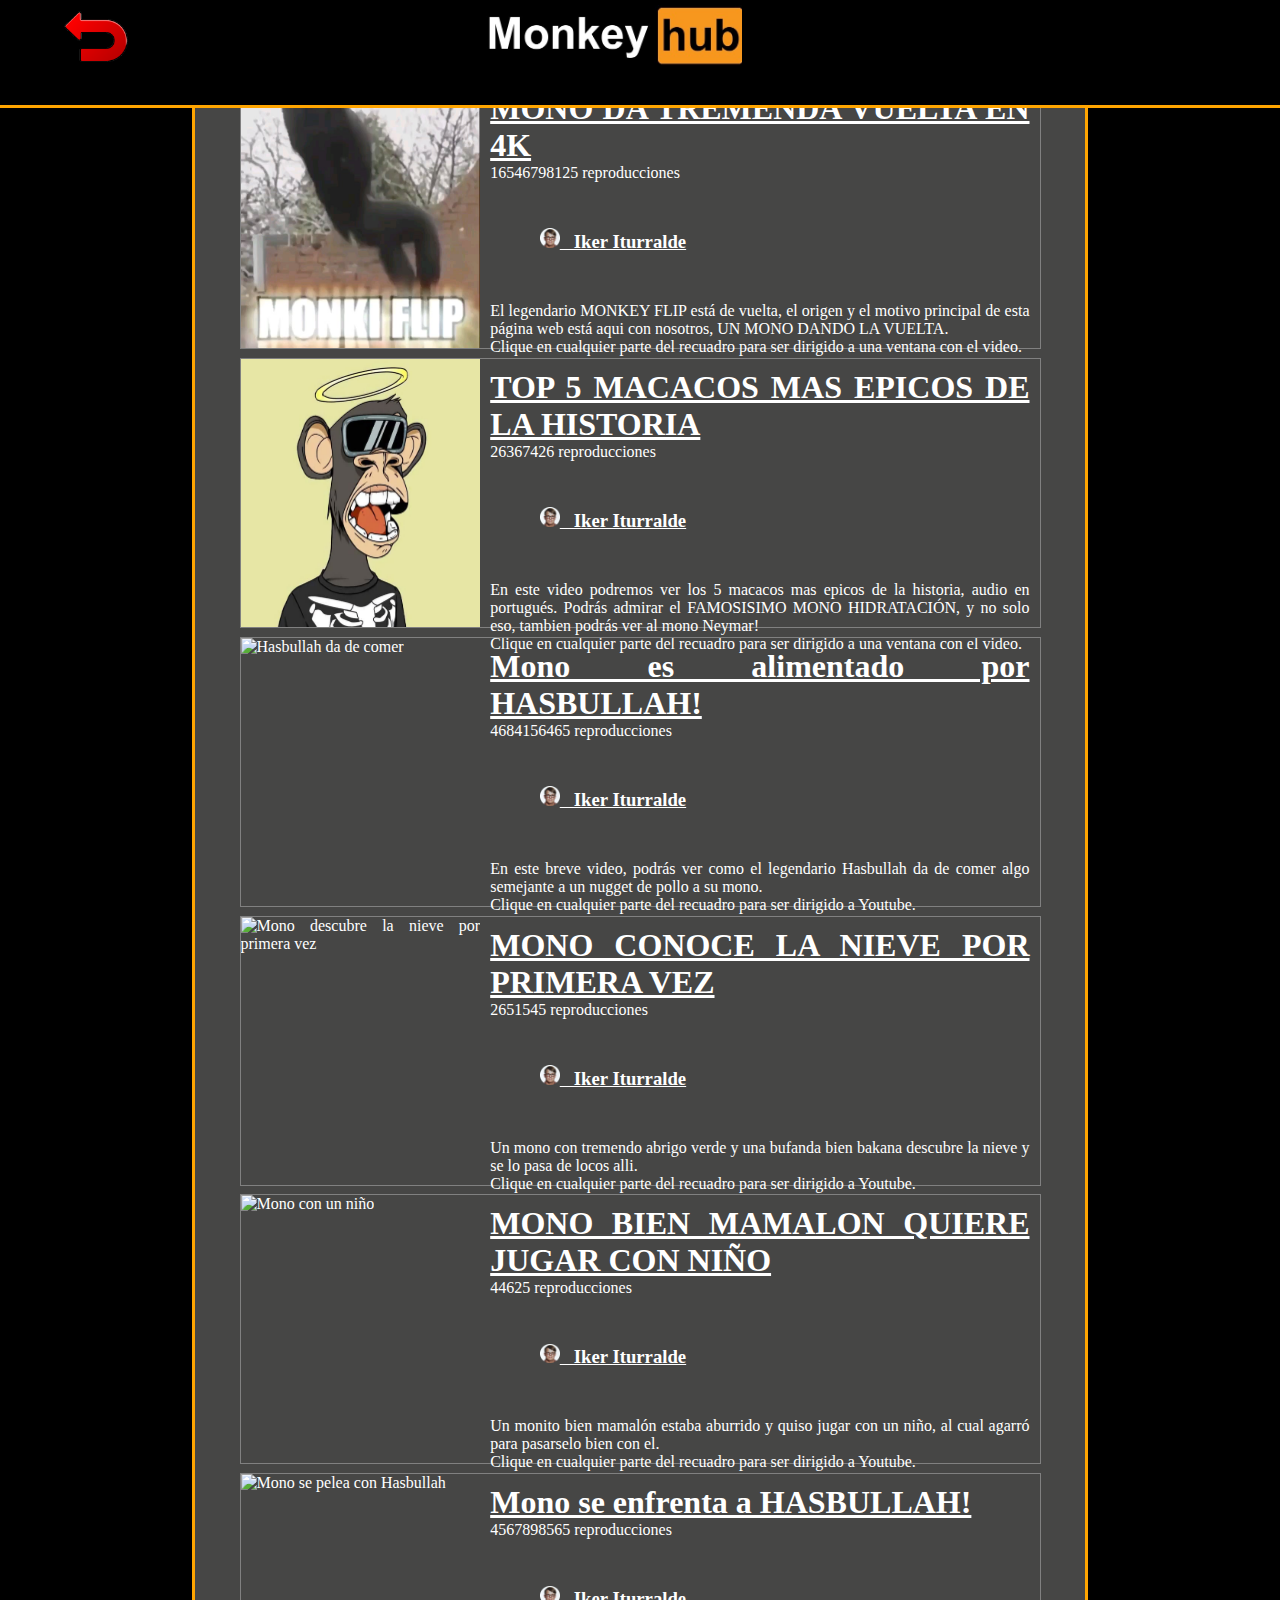
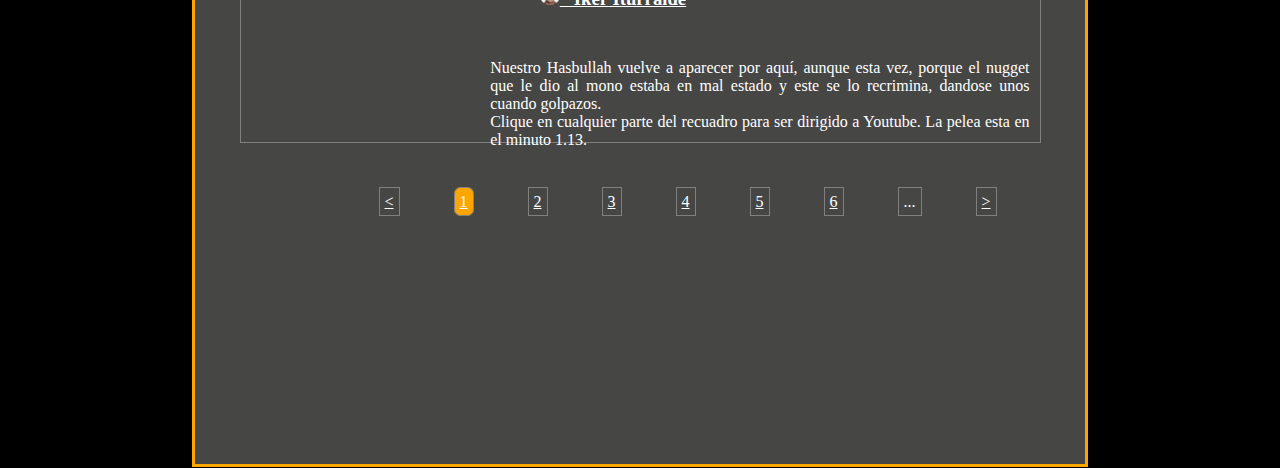
==== index.html @ c8beae09 "Add files via upload" ====
<!DOCTYPE HTML>
<html lang=en>
	<head>
		<title>Monkeyhub</title>
		<meta charset="utf-8">
		<meta name="author" content="Iker Iturralde">
		<META name="description" content="Pagina adicional para cumplimentar la informacion">
		<META name="keywords" lang="es" content="videos, golpes, graciosos">
		<link rel="shortcut icon" href="imgs/favicon.ico" type="image/x-icon">
		<link rel="StyleSheet" href="css/Monkeyhub.css" type="text/css">
	</head>
	<body>
			<header id="cabesera">
				<div id="regreso">
					<a href="../Monos_y_memes/Monos_y_memes.html"><img style="width:100%" alt="Regresar a monos y memes" src="imgs/flecha.png"></a>
				</div>
				<div id="logotipo">
					<a href="Monkeyhub.html"><img style="width:100%" alt="Recargar la página" src="imgs/Monkeyhub.jpg"></a>
				</div>
			</header>
		<div id="contenedor">
			
			<section>
				<iframe src="htmls/Busqueda1.html" style="width:100%; height:100%; border:0px"></iframe>
			</section>	
			
		</div>
	</body>
</html>
---- css/Monkeyhub.css ----
*{margin:0px;
padding:0px;
box-sizing:border-box;
}

body{background-color:black;
	text-align:justify;
	color:white}

	a{color:white}
			
#cabesera{width:100%;
		height:12%;
		left:0px;
		top:0px;
		position:fixed;
		background-color:black;
		border-bottom:3px solid orange;
		z-index:6;
		}

	#cabesera div{height:100%}
	
	#regreso{width:5%;
			position:absolute;
			top:10%;
			left:5%;}
	
	#logotipo{width:20%;
				position:absolute;
				top:5%;
				left:38%;}

#contenedor{background-color:#464645;
			width:70%;
			height:2000px;
			position:relative;
			margin:auto;
			margin-top:5.2%;
			border:3px solid orange;
			
}

	
				
section{width:100%;
		height:100%;
		position:relative;
		top:0%;
		left:0px}
		
	
	.info{border:1px solid gray;
			float:left;
			position:relative;
			margin-left:5%;
			margin-top:1%;
			width:90%;
			height:270px;}
		
		
		.imagen{float:left;
				width:30%;
				height:100%;
				position:relative;}
				
			.imagen img{width:100%;
						height:100%}
			
		.datos{float:left;
				width:70%;
				height:100%;
				position:relative;
				padding:10px}
				
			.datos p[id=repro]{margin-left:20px;
								margin-top:6px}	
			.datos h1,h3{text-decoration:underline}
			.datos h3{line-height:120px;
						margin-left:50px}
			.datos h3 img{width:4%}
			
	

	
	footer ul{
			position:relative;
			width:90%;
			height:50px;
			bottom:-50px;
			left:5%;
			padding-top:15px;
			padding-left:10%;
			}
			
	footer ul li{display:inline;
				padding:5px;
				margin-left:50px;
				border:1px solid gray
				}
				
		#marcado, li:hover{border-radius:7px;
		background-color:orange;
		color:black}
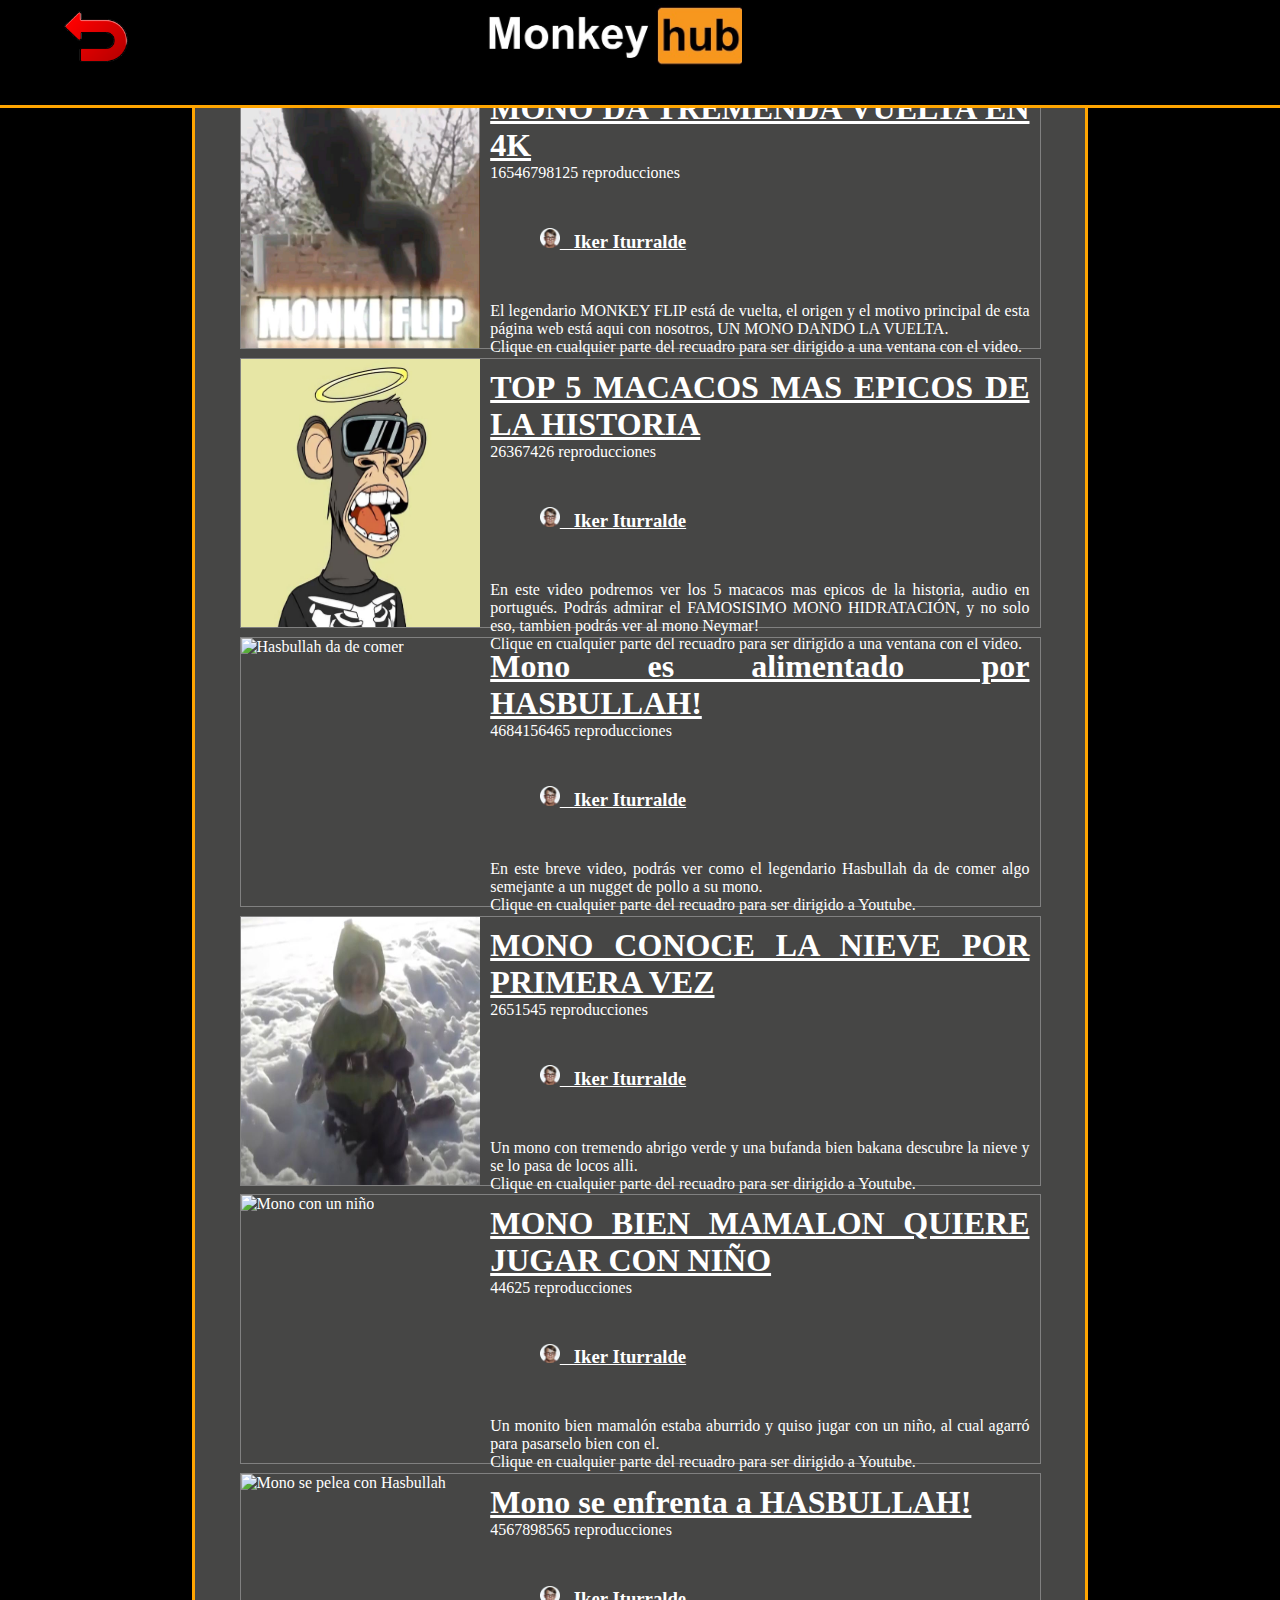
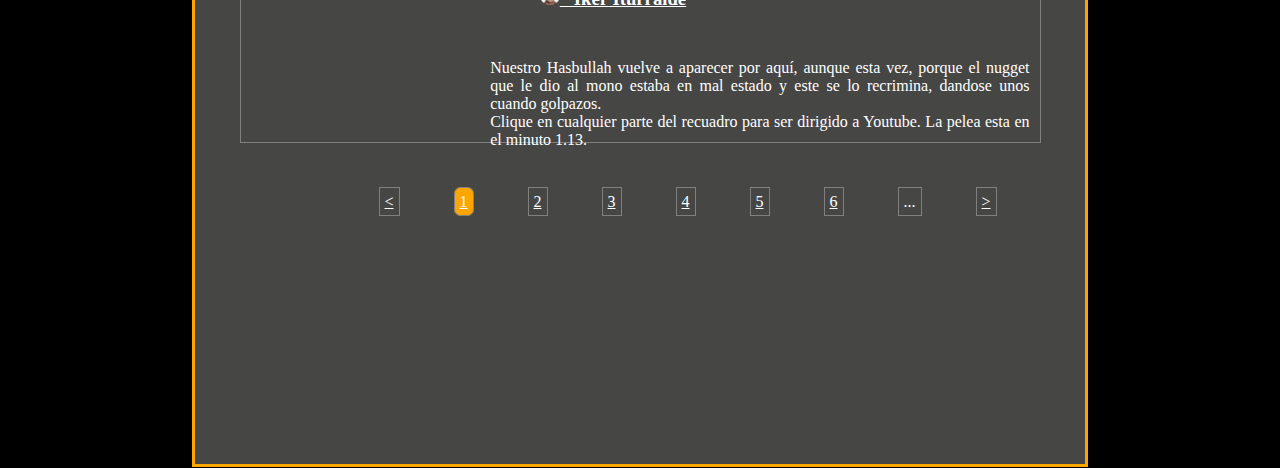
==== commit 8d68eaf7: "Update index.html" ====
--- a/index.html
+++ b/index.html
@@ -12,7 +12,7 @@
 	<body>
 			<header id="cabesera">
 				<div id="regreso">
-					<a href="../Monos_y_memes/Monos_y_memes.html"><img style="width:100%" alt="Regresar a monos y memes" src="imgs/flecha.png"></a>
+					<a href="https://leoneliker.github.io/Monos_y_memes.github.io/"><img style="width:100%" alt="Regresar a monos y memes" src="imgs/flecha.png"></a>
 				</div>
 				<div id="logotipo">
 					<a href="Monkeyhub.html"><img style="width:100%" alt="Recargar la página" src="imgs/Monkeyhub.jpg"></a>
@@ -26,4 +26,4 @@
 			
 		</div>
 	</body>
-</html>+</html>
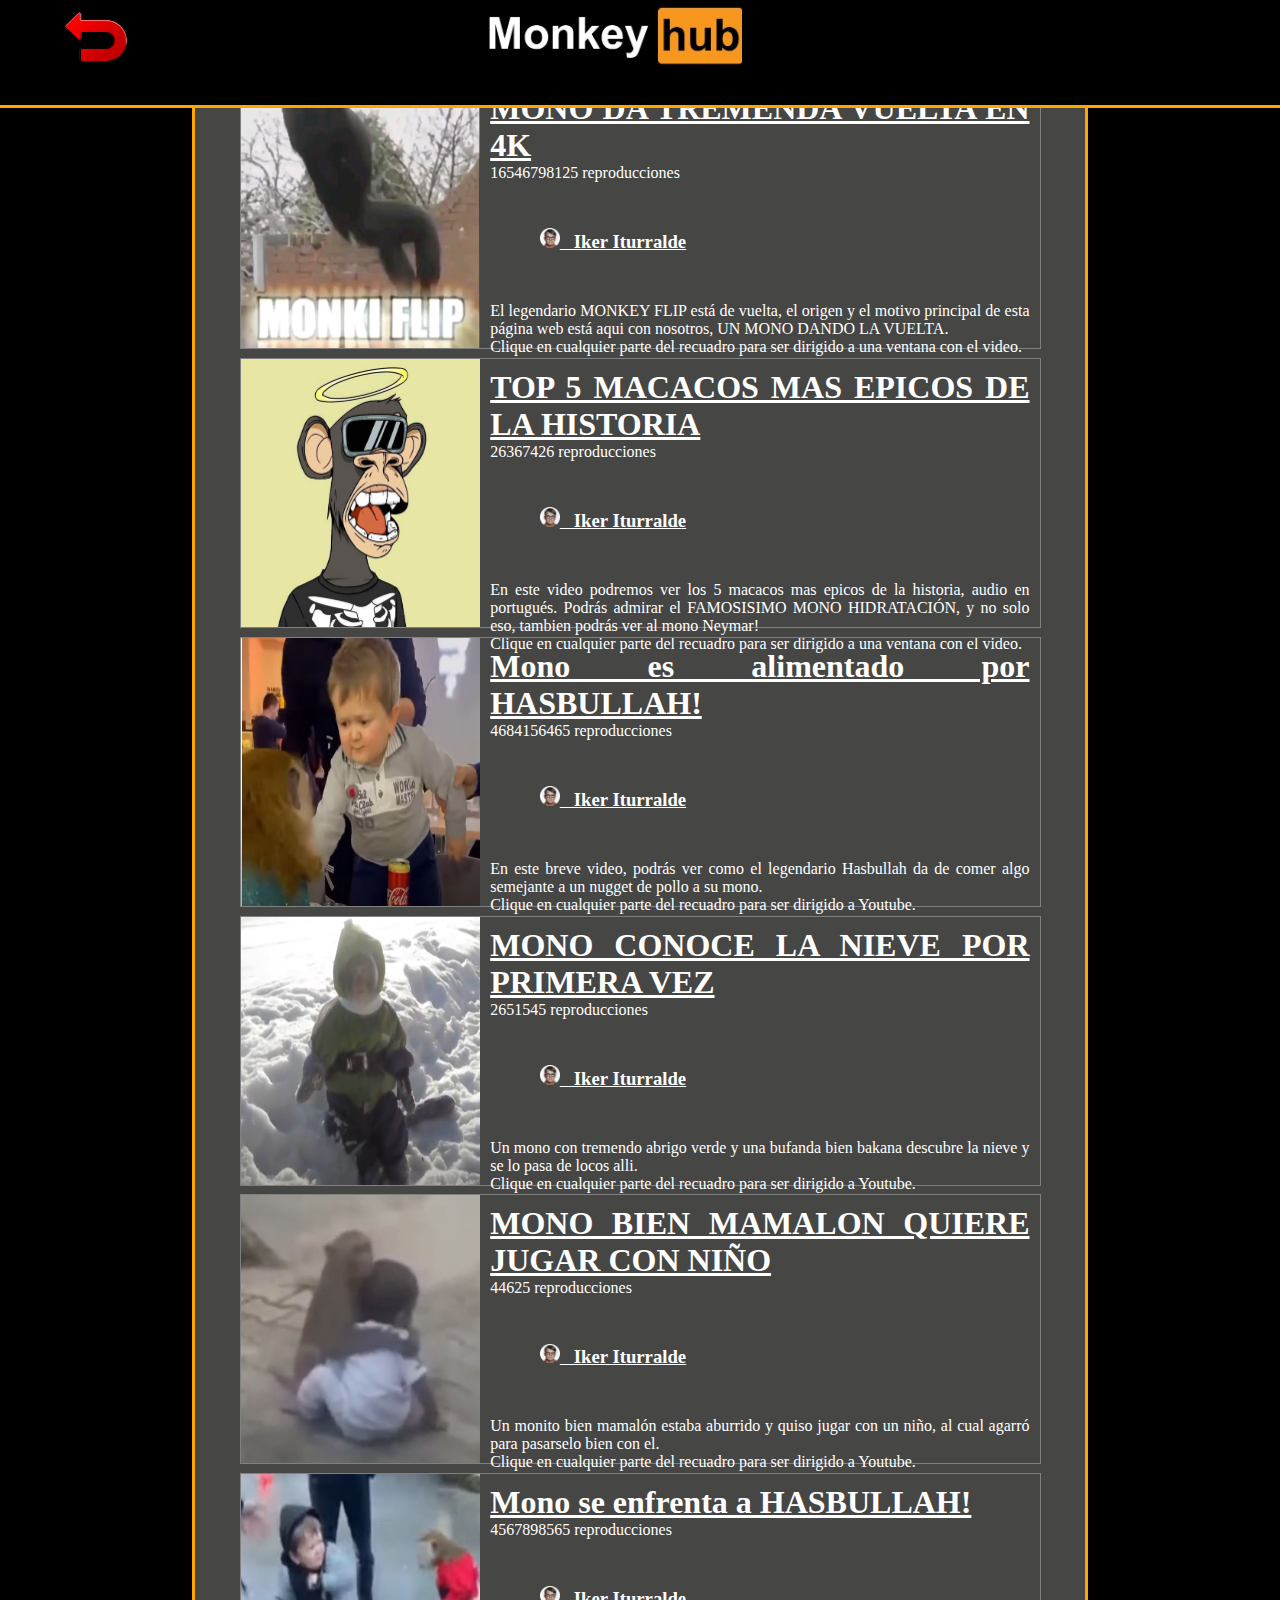
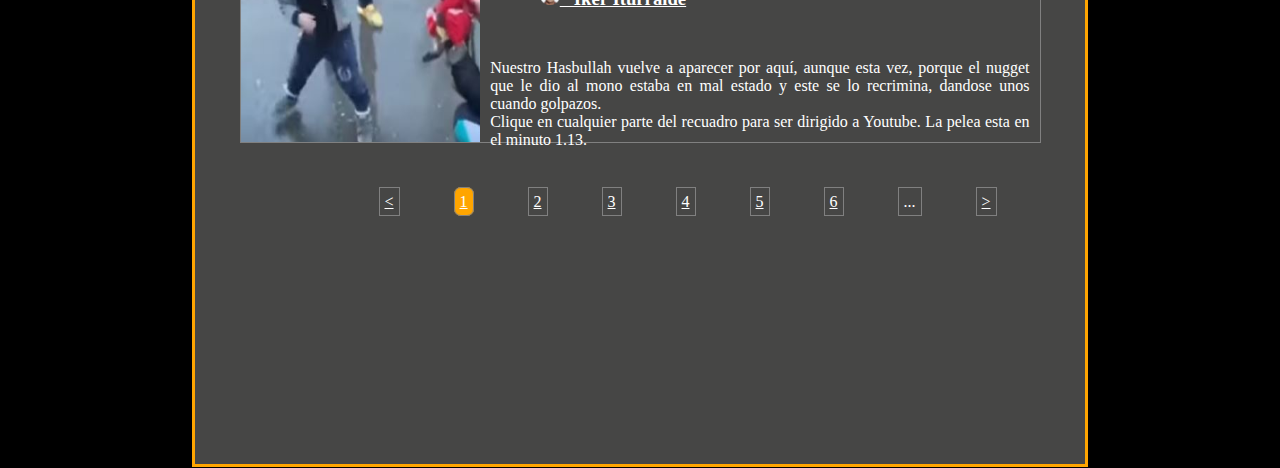
==== commit aea4dfe2: "Cambio enlace" ====
--- a/index.html
+++ b/index.html
@@ -15,7 +15,7 @@
 					<a href="https://leoneliker.github.io/Monos_y_memes.github.io/"><img style="width:100%" alt="Regresar a monos y memes" src="imgs/flecha.png"></a>
 				</div>
 				<div id="logotipo">
-					<a href="Monkeyhub.html"><img style="width:100%" alt="Recargar la página" src="imgs/Monkeyhub.jpg"></a>
+					<a href="https://leoneliker.github.io/Monkeyhub.github.io/"><img style="width:100%" alt="Recargar la página" src="imgs/Monkeyhub.jpg"></a>
 				</div>
 			</header>
 		<div id="contenedor">
